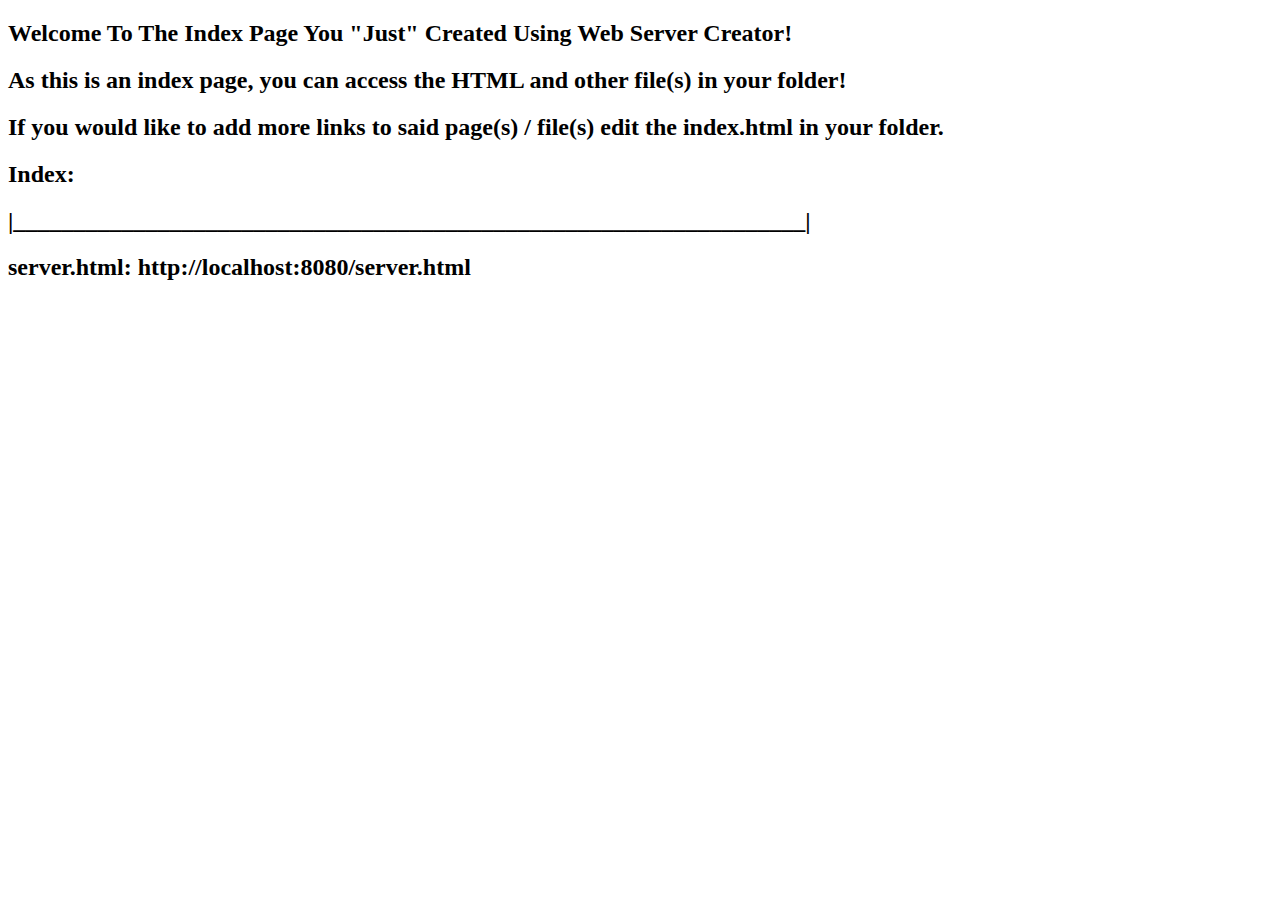
==== index.html @ 5e26e29a "Add files via upload" ====
<!DOCTYPE html>
<html>
    <head>
        <meta charset="utf-8">
        <title>Hello world!</title>
    </head>
    <body>
        <h2>Welcome To The Index Page You "Just" Created Using Web Server Creator! </h2>
        <h2>As this is an index page, you can access the HTML and other file(s) in your folder!</h2>
        <h2>If you would like to add more links to said page(s) / file(s) edit the index.html in your folder.</2>
        <h2>Index:                                      </h2>
        <h2>|__________________________________________________________________|</h2>
        <h2>server.html: http://localhost:8080/server.html</h2>
    </body>
</html>
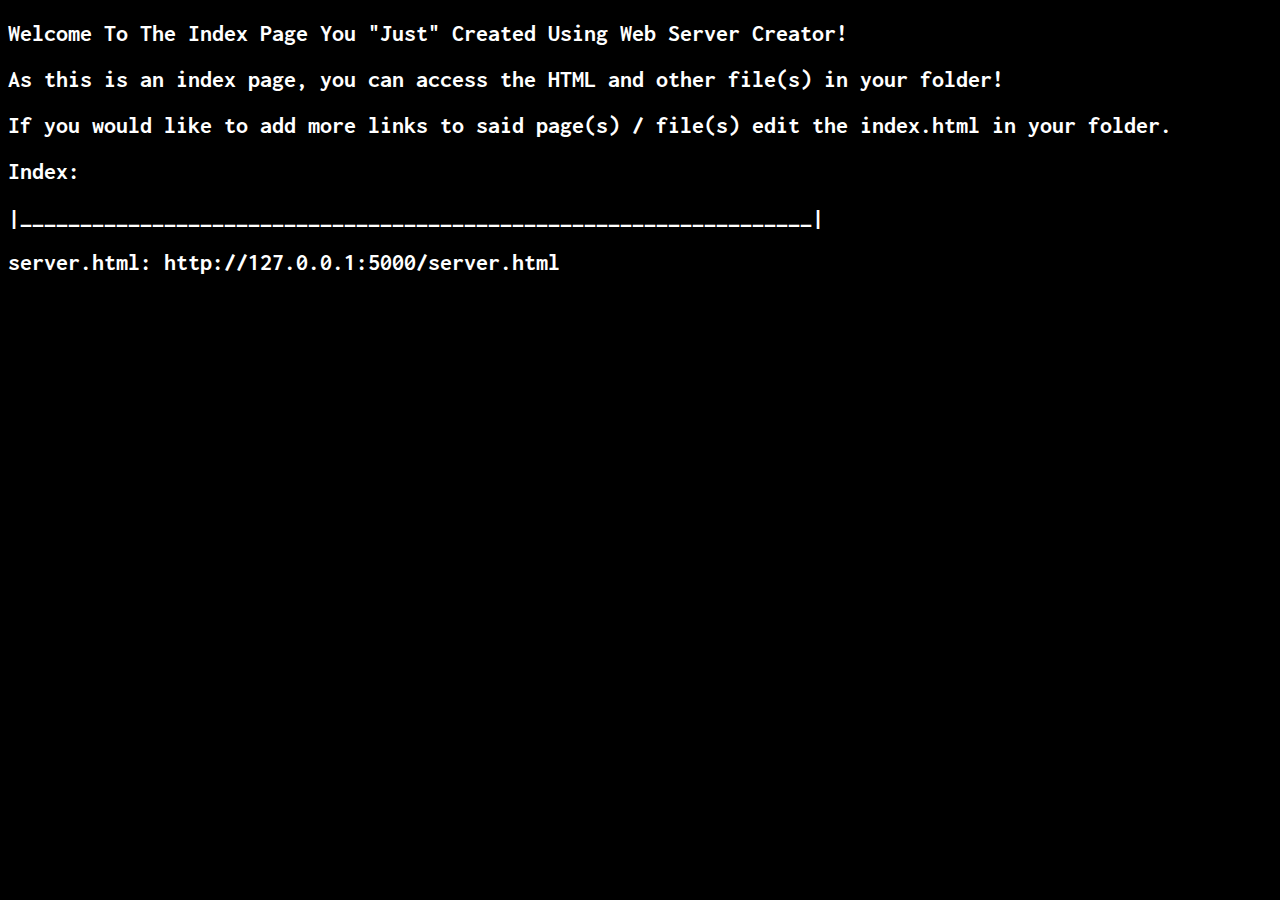
==== commit 47e6cdc9: "Fully re-wrote index.html" ====
--- a/index.html
+++ b/index.html
@@ -1,15 +1,35 @@
 <!DOCTYPE html>
-<html>
-    <head>
-        <meta charset="utf-8">
-        <title>Hello world!</title>
-    </head>
-    <body>
+<html lang="en">
+<head>
+    <meta charset="UTF-8">
+    <title>Index</title>
+    <link rel="stylesheet" href="css/style.css">
+</head>
+
+<head>
+   <link href="https://fonts.googleapis.com/css2?family=Inconsolata:wght@600&display=swap" rel="stylesheet">
+    <style>
+        h2 {
+            font-family: 'Inconsolata', monospace;
+            color: white;
+        }
+    </style>
+</head>
+
+<style>
+body {
+background-color: #000000
+}
+
+</style>
+
+<body>
         <h2>Welcome To The Index Page You "Just" Created Using Web Server Creator! </h2>
         <h2>As this is an index page, you can access the HTML and other file(s) in your folder!</h2>
         <h2>If you would like to add more links to said page(s) / file(s) edit the index.html in your folder.</2>
         <h2>Index:                                      </h2>
         <h2>|__________________________________________________________________|</h2>
-        <h2>server.html: http://localhost:8080/server.html</h2>
+        <h2>server.html: http://127.0.0.1:5000/server.html</h2>
     </body>
-</html>+
+</html>
